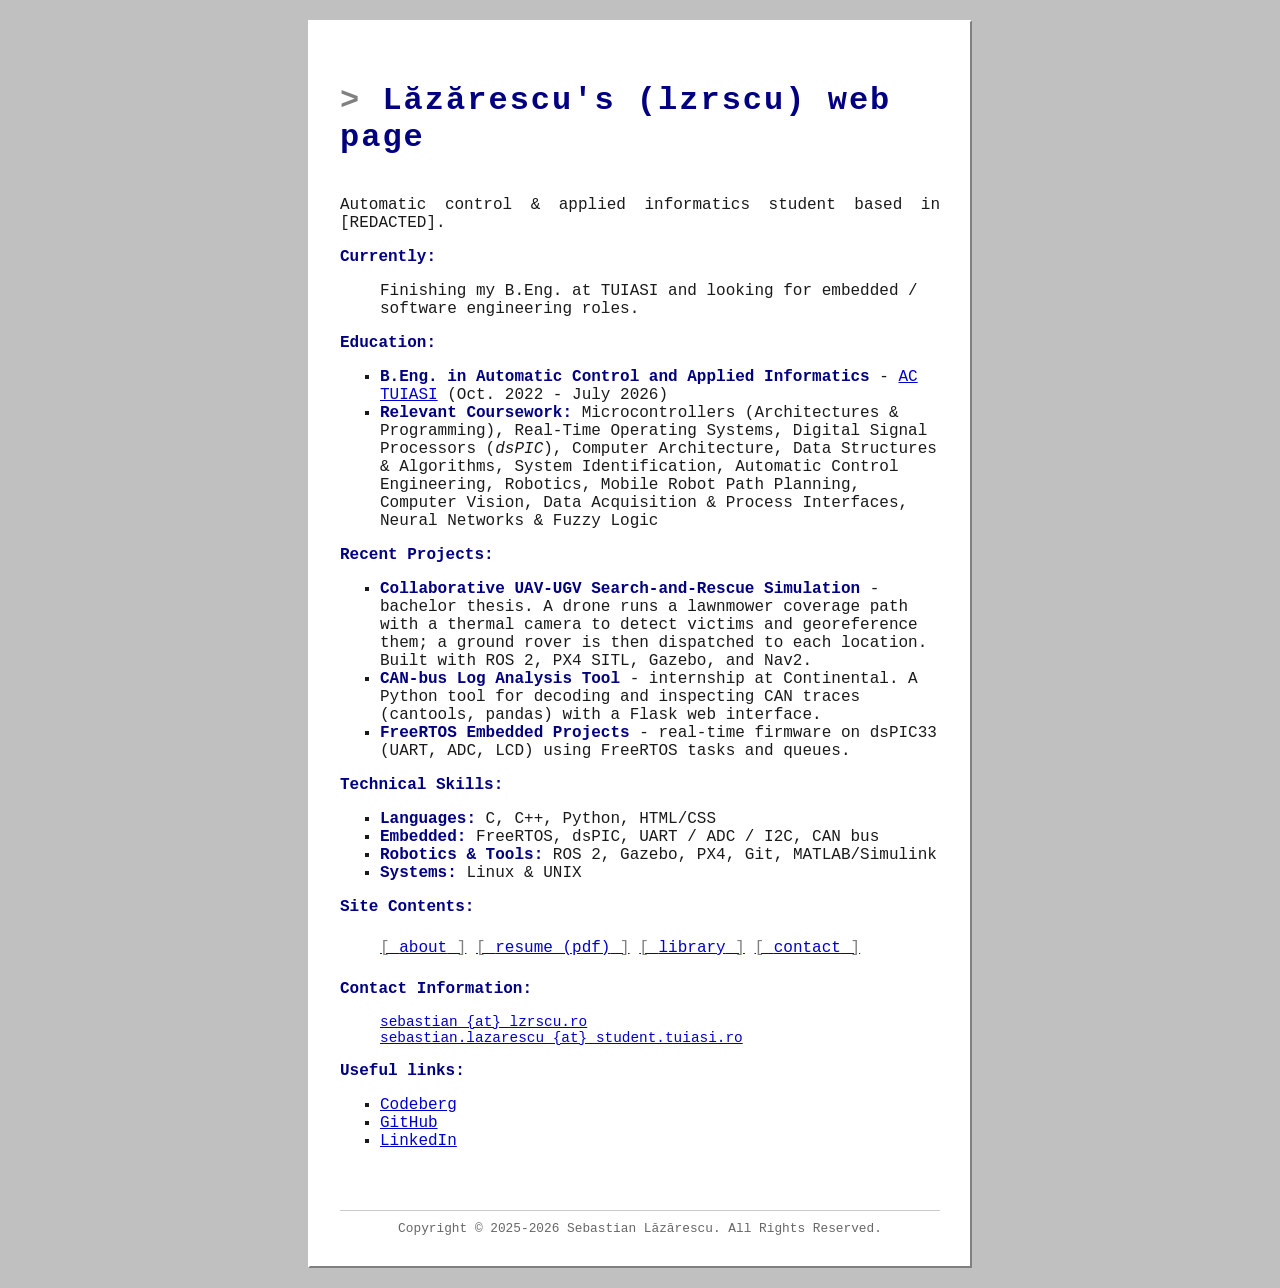
==== index.html @ d7a04c74 "first commit" ====
<!DOCTYPE html>
<html lang="en">
<head>
  <meta charset="UTF-8">
  <meta name="viewport" content="width=device-width, initial-scale=1.0">
  <title>www.lzrscu.ro</title>
  <link rel="icon" type="image/png" href="images/lzr.png">
  <link rel="stylesheet" href="style.css">
</head>
<body>
  <div id="content">
    <header>
      <h1>Lăzărescu's (lzrscu) web page</h1>
    </header>
    <p class="paragraph">
      Automatic control &amp; applied informatics student based in [REDACTED].
    </p>

    <p><b>Currently:</b></p>
    <p class="text-section">
      Finishing my B.Eng. at TUIASI and looking for embedded / software
      engineering roles.
    </p>

    <p><b>Education:</b></p>
    <ul>
      <li><b>B.Eng. in Automatic Control and Applied Informatics</b>
        - <a href="https://ac.tuiasi.ro" target="_blank" rel="noopener">
          AC TUIASI</a> (Oct. 2022 - July 2026)</li>
      <li><b>Relevant Coursework:</b> Microcontrollers (Architectures &amp;
        Programming), Real-Time Operating Systems, Digital Signal Processors
        (<em>dsPIC</em>), Computer Architecture, Data Structures &amp;
        Algorithms, System Identification, Automatic Control Engineering,
        Robotics, Mobile Robot Path Planning, Computer Vision, Data Acquisition
        &amp; Process Interfaces, Neural Networks &amp; Fuzzy Logic</li>
    </ul>


    <p><b>Recent Projects:</b></p>
    <ul>
      <li><b>Collaborative UAV-UGV Search-and-Rescue Simulation</b> - bachelor
        thesis. A drone runs a lawnmower coverage path with a thermal camera to
        detect victims and georeference them; a ground rover is then dispatched
        to each location. Built with ROS 2, PX4 SITL, Gazebo, and Nav2.</li>
      <li><b>CAN-bus Log Analysis Tool</b> - internship at Continental. A Python
        tool for decoding and inspecting CAN traces (cantools, pandas) with a
        Flask web interface.</li>
      <li><b>FreeRTOS Embedded Projects</b> - real-time firmware on dsPIC33
        (UART, ADC, LCD) using FreeRTOS tasks and queues.</li>
    </ul>

    <p><b>Technical Skills:</b></p>
    <ul>
      <li><b>Languages:</b> C, C++, Python, HTML/CSS</li>
      <li><b>Embedded:</b> FreeRTOS, dsPIC, UART / ADC / I2C, CAN bus</li>
      <li><b>Robotics &amp; Tools:</b> ROS 2, Gazebo, PX4, Git, MATLAB/Simulink</li>
      <li><b>Systems:</b> Linux &amp; UNIX</li>
    </ul>

    <p><b>Site Contents:</b></p>
    <div class="nav-links">
      <a href="index.html">about</a>
      <a href="#">resume (pdf)</a>
      <a href="library.html">library</a>
      <a href="#">contact</a>
    </div>

    <p><b>Contact Information:</b></p>
    <p class="email">
    <a href="mailto:sebastian@lzrscu.ro">sebastian {at} lzrscu.ro</a><br>
    <a href="mailto:sebastian.lazarescu@student.tuiasi.ro">
      sebastian.lazarescu {at} student.tuiasi.ro</a>
    </p>

    <p><b>Useful links:</b></p>
    <ul>
      <li><a href="https://codeberg.org/lzrscu" target="_blank" rel="noopener">Codeberg</a></li>
      <li><a href="https://github.com/lzrscu" target="_blank" rel="noopener">GitHub</a></li>
      <li><a href="https://www.linkedin.com/in/lzrscu" target="_blank" rel="noopener">LinkedIn</a></li>
    </ul>

    <footer>
      <p class="copyright">Copyright &copy; 2025-2026 Sebastian Lăzărescu. All Rights Reserved.</p>
    </footer>
  </div>

</body>
</html>
---- style.css ----
body {
    font-family: Courier New;
    background-color: #c0c0c0;
    color: #1a1a1a;
    margin: 0;
    padding: 20px;
}

#content {
    max-width: 600px;
    margin: 0 auto;
    background-color: #ffffff;
    border: 2px solid;
    border-color: #ffffff #808080 #808080 #ffffff;   /* raised Win95/Netscape bevel */
    padding: 20px 30px;
}

h1 {
    margin-top: 40px;
    margin-bottom: 40px;
    color: #000080;
    letter-spacing: 2px;
}

h1::before {
    content: "> ";           /* delete this block for a cleaner homepage look */
    color: #808080;
}

a:link    { color: #0000cc; text-decoration: underline; }
a:visited { color: #551a8b; text-decoration: underline; }
a:hover   { color: #ffffff; background: #000080; }

b {
    color: #000080;
}

p.paragraph {
    text-align: justify;
    text-justify: inter-word;
}

p.text-section {
    margin-left: 40px;
}

p.email {
    margin-left: 40px;
    font-size: 90%;
    color: #555555;
}

p.copyright {
    text-align: center;
    font-size: 80%;
    margin-top: 60px;
    margin-bottom: 10px;
    color: #666666;
    border-top: 1px solid #cccccc;
    padding-top: 10px;
}

ul {
    list-style-type: square;
    margin-top: 0;
    padding-left: 40px;
}

.nav-links {
    margin-left: 40px;
    line-height: 2;
}

.nav-links a::before {
    content: "[ ";
    color: #808080;
}

.nav-links a::after {
    content: " ]";
    color: #808080;
}
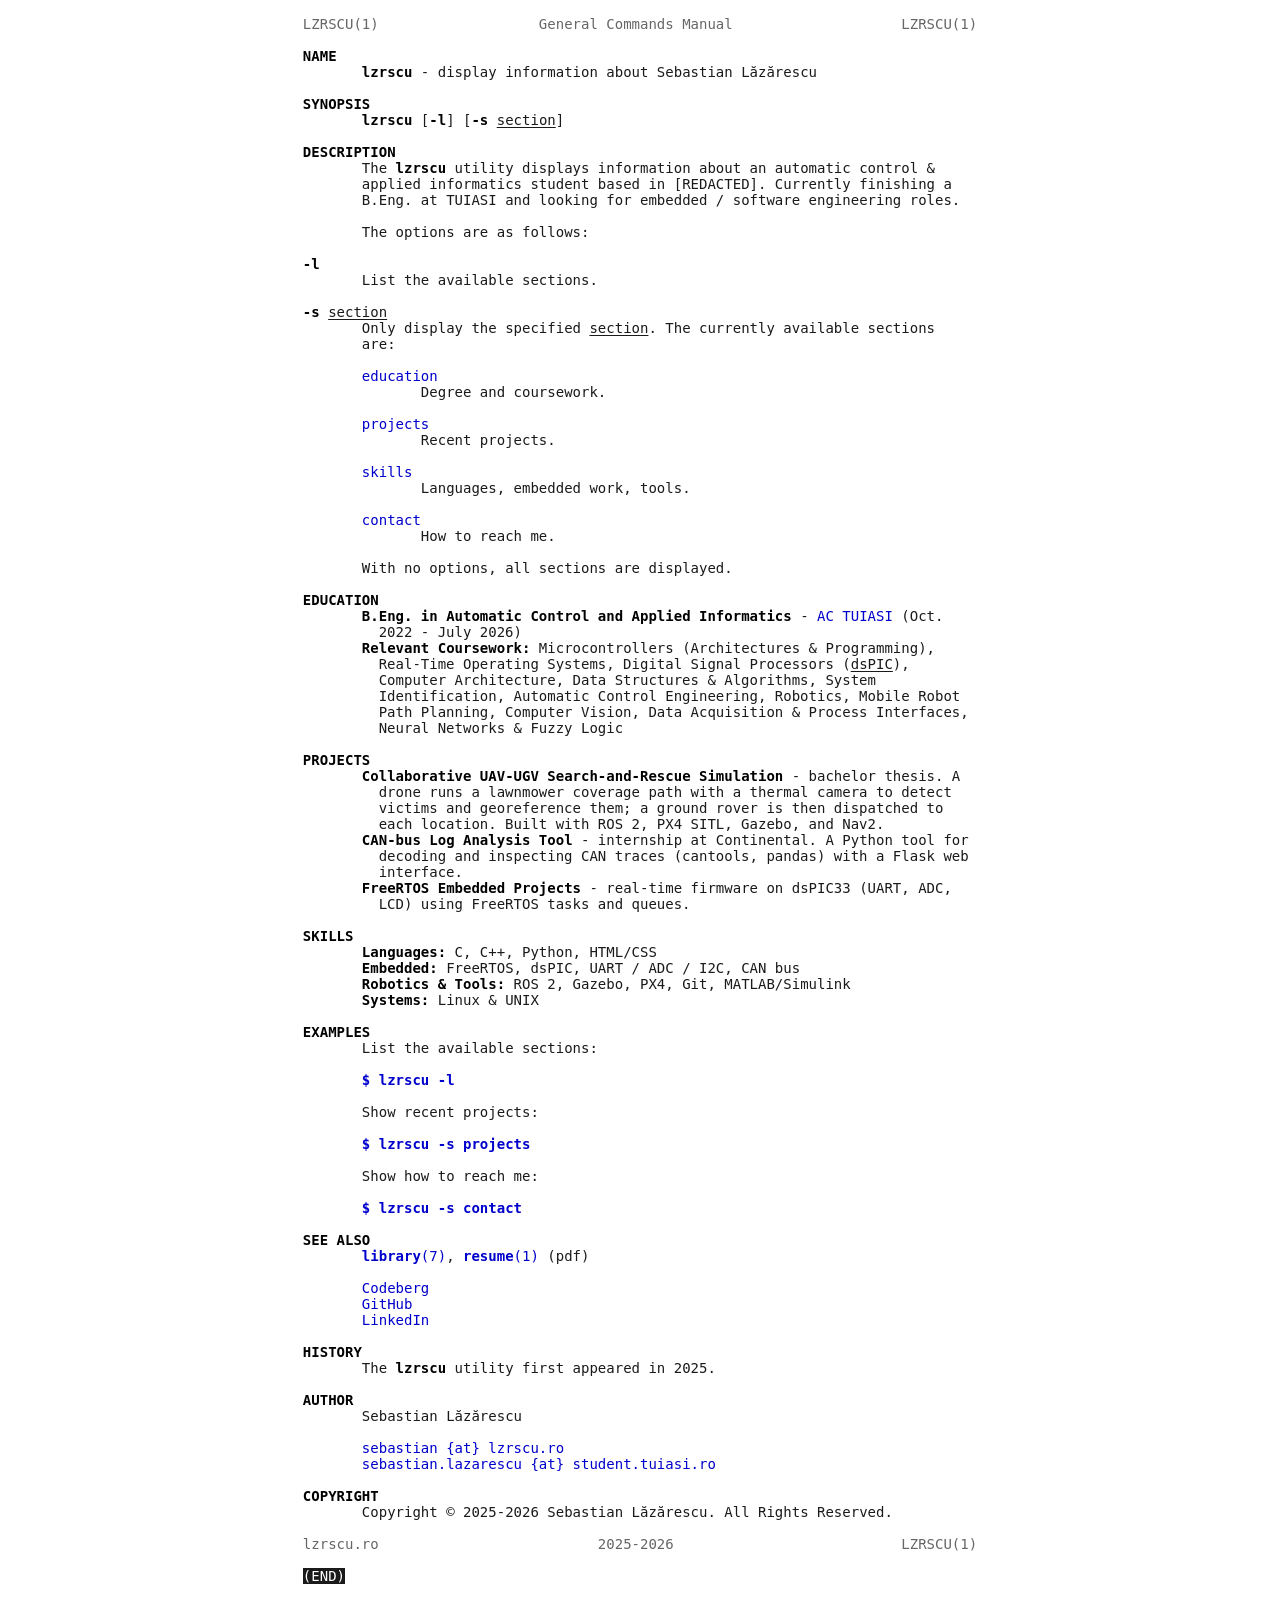
==== commit 25b5011c: "new MAN page style look" ====
--- a/index.html
+++ b/index.html
@@ -3,27 +3,61 @@
 <head>
   <meta charset="UTF-8">
   <meta name="viewport" content="width=device-width, initial-scale=1.0">
-  <title>www.lzrscu.ro</title>
+  <title>lzrscu(1)</title>
   <link rel="icon" type="image/png" href="images/lzr.png">
   <link rel="stylesheet" href="style.css">
 </head>
 <body>
   <div id="content">
     <header>
-      <h1>Lăzărescu's (lzrscu) web page</h1>
+      <h1 class="man-head">LZRSCU(1)                   General Commands Manual                    LZRSCU(1)</h1>
     </header>
-    <p class="paragraph">
-      Automatic control &amp; applied informatics student based in [REDACTED].
-    </p>
 
-    <p><b>Currently:</b></p>
-    <p class="text-section">
-      Finishing my B.Eng. at TUIASI and looking for embedded / software
-      engineering roles.
-    </p>
+    <section>
+      <h2>NAME</h2>
+      <p><b>lzrscu</b> - display information about Sebastian Lăzărescu</p>
+    </section>
 
-    <p><b>Education:</b></p>
-    <ul>
+    <section>
+      <h2>SYNOPSIS</h2>
+      <p><b>lzrscu</b> [<b>-l</b>] [<b>-s</b> <em>section</em>]</p>
+    </section>
+
+    <section>
+      <h2>DESCRIPTION</h2>
+      <p>
+        The <b>lzrscu</b> utility displays information about an automatic
+        control &amp; applied informatics student based in [REDACTED].
+        Currently finishing a B.Eng. at TUIASI and looking for embedded /
+        software engineering roles.
+      </p>
+      <p>The options are as follows:</p>
+      <dl class="opts">
+        <dt><b>-l</b></dt>
+        <dd>List the available sections.</dd>
+
+        <dt><b>-s</b> <em>section</em></dt>
+        <dd>
+          Only display the specified <em>section</em>. The currently
+          available sections are:
+          <dl class="opts" id="sections">
+            <dt><a href="#education">education</a></dt>
+            <dd>Degree and coursework.</dd>
+            <dt><a href="#projects">projects</a></dt>
+            <dd>Recent projects.</dd>
+            <dt><a href="#skills">skills</a></dt>
+            <dd>Languages, embedded work, tools.</dd>
+            <dt><a href="#contact">contact</a></dt>
+            <dd>How to reach me.</dd>
+          </dl>
+        </dd>
+      </dl>
+      <p>With no options, all sections are displayed.</p>
+    </section>
+
+    <section id="education">
+      <h2>EDUCATION</h2>
+      <ul>
       <li><b>B.Eng. in Automatic Control and Applied Informatics</b>
         - <a href="https://ac.tuiasi.ro" target="_blank" rel="noopener">
           AC TUIASI</a> (Oct. 2022 - July 2026)</li>
@@ -34,10 +68,11 @@
         Robotics, Mobile Robot Path Planning, Computer Vision, Data Acquisition
         &amp; Process Interfaces, Neural Networks &amp; Fuzzy Logic</li>
     </ul>
+    </section>
 
-
-    <p><b>Recent Projects:</b></p>
-    <ul>
+    <section id="projects">
+      <h2>PROJECTS</h2>
+      <ul>
       <li><b>Collaborative UAV-UGV Search-and-Rescue Simulation</b> - bachelor
         thesis. A drone runs a lawnmower coverage path with a thermal camera to
         detect victims and georeference them; a ground rover is then dispatched
@@ -48,42 +83,63 @@
       <li><b>FreeRTOS Embedded Projects</b> - real-time firmware on dsPIC33
         (UART, ADC, LCD) using FreeRTOS tasks and queues.</li>
     </ul>
+    </section>
 
-    <p><b>Technical Skills:</b></p>
-    <ul>
+    <section id="skills">
+      <h2>SKILLS</h2>
+      <ul>
       <li><b>Languages:</b> C, C++, Python, HTML/CSS</li>
       <li><b>Embedded:</b> FreeRTOS, dsPIC, UART / ADC / I2C, CAN bus</li>
       <li><b>Robotics &amp; Tools:</b> ROS 2, Gazebo, PX4, Git, MATLAB/Simulink</li>
       <li><b>Systems:</b> Linux &amp; UNIX</li>
     </ul>
+    </section>
 
-    <p><b>Site Contents:</b></p>
-    <div class="nav-links">
-      <a href="index.html">about</a>
-      <a href="#">resume (pdf)</a>
-      <a href="library.html">library</a>
-      <a href="#">contact</a>
-    </div>
+    <section>
+      <h2>EXAMPLES</h2>
+      <p>List the available sections:</p>
+      <p><a href="#sections"><b>$ lzrscu -l</b></a></p>
+      <p>Show recent projects:</p>
+      <p><a href="#projects"><b>$ lzrscu -s projects</b></a></p>
+      <p>Show how to reach me:</p>
+      <p><a href="#contact"><b>$ lzrscu -s contact</b></a></p>
+    </section>
 
-    <p><b>Contact Information:</b></p>
-    <p class="email">
-    <a href="mailto:sebastian@lzrscu.ro">sebastian {at} lzrscu.ro</a><br>
-    <a href="mailto:sebastian.lazarescu@student.tuiasi.ro">
-      sebastian.lazarescu {at} student.tuiasi.ro</a>
-    </p>
-
-    <p><b>Useful links:</b></p>
-    <ul>
+    <section>
+      <h2>SEE ALSO</h2>
+      <p>
+        <a href="library.html"><b>library</b>(7)</a>,
+        <a href="#"><b>resume</b>(1)</a> (pdf)
+      </p>
+      <ul>
       <li><a href="https://codeberg.org/lzrscu" target="_blank" rel="noopener">Codeberg</a></li>
       <li><a href="https://github.com/lzrscu" target="_blank" rel="noopener">GitHub</a></li>
       <li><a href="https://www.linkedin.com/in/lzrscu" target="_blank" rel="noopener">LinkedIn</a></li>
     </ul>
+    </section>
 
-    <footer>
-      <p class="copyright">Copyright &copy; 2025-2026 Sebastian Lăzărescu. All Rights Reserved.</p>
-    </footer>
+    <section>
+      <h2>HISTORY</h2>
+      <p>The <b>lzrscu</b> utility first appeared in 2025.</p>
+    </section>
+
+    <section id="contact">
+      <h2>AUTHOR</h2>
+      <p>Sebastian Lăzărescu</p>
+      <p class="email">
+        <a href="mailto:sebastian@lzrscu.ro">sebastian {at} lzrscu.ro</a><br>
+        <a href="mailto:sebastian.lazarescu@student.tuiasi.ro">sebastian.lazarescu {at} student.tuiasi.ro</a>
+      </p>
+    </section>
+
+    <section>
+      <h2>COPYRIGHT</h2>
+      <p>Copyright &copy; 2025-2026 Sebastian Lăzărescu. All Rights Reserved.</p>
+    </section>
+
+    <pre class="man-foot">lzrscu.ro                          2025-2026                           LZRSCU(1)</pre>
+    <p class="pager"><span class="end">(END)</span></p>
   </div>
 
 </body>
 </html>
-
--- a/style.css
+++ b/style.css
@@ -1,82 +1,166 @@
+/* UNIX man page theme (plain system monospace font) */
+
+:root {
+    --bg:      #ffffff;
+    --fg:      #1a1a1a;
+    --bright:  #000000;
+    --dim:      #666666;
+    --link:     #0000cc;
+    --visited:  #551a8b;
+    --indent:  7ch;     /* man's default body indent */
+}
+
 body {
-    font-family: Courier New;
-    background-color: #c0c0c0;
-    color: #1a1a1a;
+    font-family: ui-monospace, "DejaVu Sans Mono", Menlo, Consolas,
+                 "Liberation Mono", monospace;
+    font-size: 14px;
+    line-height: 16px;
+    background-color: var(--bg);
+    color: var(--fg);
     margin: 0;
-    padding: 20px;
+    padding: 16px 12px;
 }
 
 #content {
-    max-width: 600px;
-    margin: 0 auto;
-    background-color: #ffffff;
-    border: 2px solid;
-    border-color: #ffffff #808080 #808080 #ffffff;   /* raised Win95/Netscape bevel */
-    padding: 20px 30px;
+    width: 80ch;          /* exactly 80 columns, like a classic terminal */
+    max-width: 100%;      /* shrink on narrow screens instead of overflowing */
+    margin: 0 auto;       /* centre the block; text inside stays left-aligned */
 }
 
-h1 {
-    margin-top: 40px;
-    margin-bottom: 40px;
-    color: #000080;
-    letter-spacing: 2px;
+::selection {
+    background: var(--fg);
+    color: var(--bg);
 }
 
-h1::before {
-    content: "> ";           /* delete this block for a cleaner homepage look */
-    color: #808080;
+/* ---- header and footer lines ------------------------------------- */
+
+h1.man-head,
+pre.man-foot {
+    font: inherit;
+    font-weight: normal;
+    color: var(--dim);
+    margin: 0 0 16px;
+    white-space: pre;
+    overflow: hidden;
 }
 
-a:link    { color: #0000cc; text-decoration: underline; }
-a:visited { color: #551a8b; text-decoration: underline; }
-a:hover   { color: #ffffff; background: #000080; }
-
-b {
-    color: #000080;
+pre.man-foot {
+    margin-top: 16px;
 }
 
-p.paragraph {
-    text-align: justify;
-    text-justify: inter-word;
+/* ---- sections ----------------------------------------------------- */
+
+h2 {
+    font-size: inherit;
+    font-weight: bold;
+    color: var(--bright);
+    margin: 0;
 }
 
-p.text-section {
-    margin-left: 40px;
+section > :not(h2) {
+    margin-left: var(--indent);
+}
+
+p, ul {
+    margin-top: 0;
+    margin-bottom: 16px;
+}
+
+section > p:last-child,
+section > ul:last-child {
+    margin-bottom: 16px;
 }
 
 p.email {
-    margin-left: 40px;
-    font-size: 90%;
-    color: #555555;
+    color: var(--dim);
 }
 
-p.copyright {
-    text-align: center;
-    font-size: 80%;
-    margin-top: 60px;
-    margin-bottom: 10px;
-    color: #666666;
-    border-top: 1px solid #cccccc;
-    padding-top: 10px;
+b {
+    font-weight: bold;
+    color: var(--bright);
 }
 
-ul {
-    list-style-type: square;
-    margin-top: 0;
-    padding-left: 40px;
+em, i {
+    font-style: normal;     /* underline instead of italics, as in man */
+    text-decoration: underline;
+    text-underline-offset: 2px;
 }
 
-.nav-links {
-    margin-left: 40px;
-    line-height: 2;
+/* ---- lists ------------------------------------------------------- */
+
+ul {
+    list-style: none;
+    padding-left: 0;
 }
 
-.nav-links a::before {
-    content: "[ ";
-    color: #808080;
+li {
+    padding-left: 2ch;
+    text-indent: -2ch;
 }
 
-.nav-links a::after {
-    content: " ]";
-    color: #808080;
+/* ---- option lists (tag on its own line, description indented) ---- */
+
+dl.opts {
+    margin: 0 0 16px;
 }
+
+dl.opts dt {
+    margin: 0;
+}
+
+dl.opts dd {
+    margin: 0 0 16px 7ch;
+}
+
+dd > dl.opts {
+    margin-top: 16px;
+}
+
+dd > dl.opts > dd:last-child {
+    margin-bottom: 0;
+}
+
+dl.opts dt a {
+    color: inherit;
+}
+
+dl.opts dt a:link    { color: var(--link); }
+dl.opts dt a:visited { color: var(--visited); }
+
+/* ---- links ------------------------------------------------------- */
+
+a:link    { color: var(--link);    text-decoration: none; }
+a:visited { color: var(--visited); text-decoration: none; }
+
+a:hover,
+a:focus-visible {
+    color: var(--bg);
+    background: var(--fg);   /* reverse video, like a selected item */
+    outline: none;
+}
+
+a b {
+    color: inherit;
+}
+
+section:target > h2 {
+    background: var(--fg);   /* reverse video on the section you jumped to */
+    color: var(--bg);
+    display: inline-block;
+}
+
+/* ---- pager: (END) ------------------------------------------------ */
+
+p.pager {
+    margin: 0;
+}
+
+.end {
+    background: var(--fg);
+    color: var(--bg);
+}
+
+@media (max-width: 520px) {
+    body { padding: 10px 8px; }
+    :root { --indent: 3ch; }
+}
